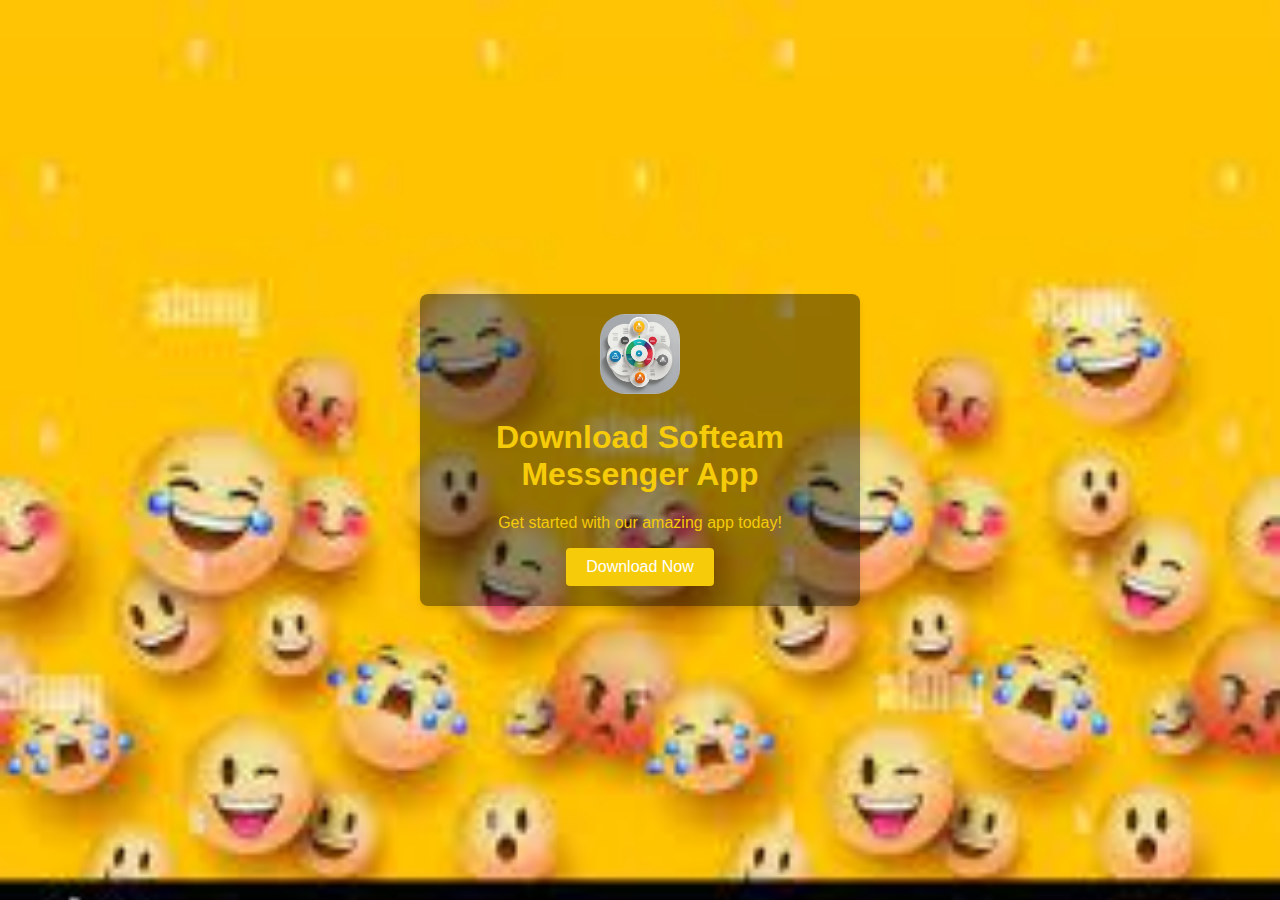
==== index.html @ fff3faff "Update index.html" ====
<!DOCTYPE html>
<html lang="en">
<head>
    <meta charset="UTF-8">
    <meta name="viewport" content="width=device-width, initial-scale=1.0">
    <title>Softteam Messenger App</title>
    <style>
        body {
            font-family: Arial, sans-serif;
            background:url('chat.jpg');
            background-repeat: no-repeat;
            background-size:cover;
             image-resolution: 100px;
            display: flex;
            justify-content: center;
            align-items: center;
            height: 100vh;
            margin: 0;
        }

        .container {
            text-align: center;
            background-color: rgba(0, 0, 0, 0.417);
            padding: 20px;
            border-radius: 8px;
            box-shadow: 0 4px 6px rgba(0, 0, 0, 0.1);
            max-width: 400px;
            width: 100%;
        }

        h1 {
            color: #f6cb0a;
        }
        p {
            color: #f6cb0a;
        }

        .download-button {
            display: inline-block;
            background-color: #f6cb0a;
            color: #fff;
            padding: 10px 20px;
            border-radius: 4px;
            text-decoration: none;
            transition: background-color 0.3s ease;
        }

        .download-button:hover {
            background-color: #f6cb0a;
        }
        .image{
            height: 80px;
            width: 80px;
            border-radius: 25px;
        }

    </style>
</head>
<body>
    <div class="container">
        <img src="logo.jpg" alt="" class="image">
       
        <h1><b>Download Softeam Messenger App</b></h1>
        <p>Get started with our amazing app today!</p>
        <a href="Softeam.apk" id="downloadBtn" class="download-button">Download Now</a>
    </div>

    <script>
        // JavaScript code to handle download button click
        document.getElementById('downloadBtn').addEventListener('click', function(e) {
            e.preventDefault();
            alert('App download will start shortly.');
            // Here you can add the download link for your app
            // window.location.href = 'your_app_download_link_here';
        });
    </script>
</body>
</html>
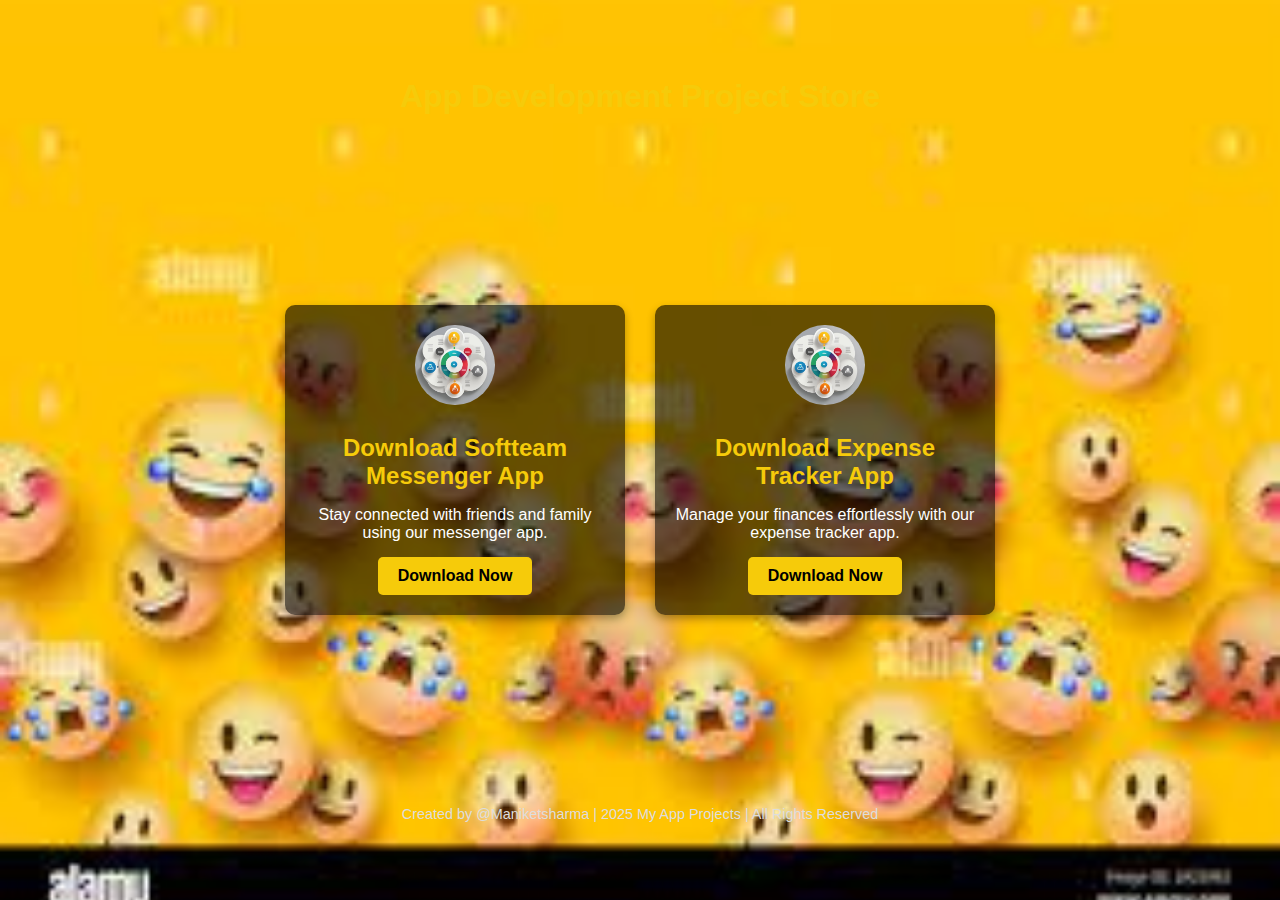
==== commit 6217e87e: "Update index.html" ====
--- a/index.html
+++ b/index.html
@@ -3,76 +3,102 @@
 <head>
     <meta charset="UTF-8">
     <meta name="viewport" content="width=device-width, initial-scale=1.0">
-    <title>Softteam Messenger App</title>
+    <title>My App Projects</title>
+    <link rel="icon" type="image/png" href="logo.jpg" sizes="32x32">
     <style>
         body {
             font-family: Arial, sans-serif;
-            background:url('chat.jpg');
-            background-repeat: no-repeat;
-            background-size:cover;
-             image-resolution: 100px;
+            background: url('chat.jpg') no-repeat center center fixed;
+            background-size: cover;
             display: flex;
             justify-content: center;
             align-items: center;
-            height: 100vh;
+            flex-wrap: wrap;
+            min-height: 100vh;
             margin: 0;
+            color: #fff;
+        }
+
+        header {
+            width: 100%;
+            text-align: center;
+            font-size: 2rem;
+            font-weight: bold;
+            color: #f6cb0a;
+            margin-bottom: 20px;
         }
 
         .container {
+            background-color: rgba(0, 0, 0, 0.6);
+            padding: 20px;
+            margin: 15px;
+            border-radius: 10px;
+            box-shadow: 0 4px 8px rgba(0, 0, 0, 0.3);
+            width: 300px;
             text-align: center;
-            background-color: rgba(0, 0, 0, 0.417);
-            padding: 20px;
-            border-radius: 8px;
-            box-shadow: 0 4px 6px rgba(0, 0, 0, 0.1);
-            max-width: 400px;
-            width: 100%;
+        }
+
+        .container img {
+            height: 80px;
+            width: 80px;
+            border-radius: 50%;
+            margin-bottom: 15px;
         }
 
         h1 {
+            font-size: 1.5rem;
+            margin: 10px 0;
             color: #f6cb0a;
         }
+
         p {
-            color: #f6cb0a;
+            font-size: 1rem;
+            margin-bottom: 15px;
         }
 
         .download-button {
             display: inline-block;
             background-color: #f6cb0a;
-            color: #fff;
+            color: #000;
             padding: 10px 20px;
-            border-radius: 4px;
+            border-radius: 5px;
             text-decoration: none;
+            font-weight: bold;
             transition: background-color 0.3s ease;
         }
 
         .download-button:hover {
-            background-color: #f6cb0a;
-        }
-        .image{
-            height: 80px;
-            width: 80px;
-            border-radius: 25px;
+            background-color: #ffc107;
         }
 
+        footer {
+            width: 100%;
+            text-align: center;
+            margin-top: 20px;
+            font-size: 0.9rem;
+            color: #ddd;
+        }
     </style>
 </head>
 <body>
+    <header>App Development Project Store</header>
+
     <div class="container">
-        <img src="logo.jpg" alt="" class="image">
-       
-        <h1><b>Download Softeam Messenger App</b></h1>
-        <p>Get started with our amazing app today!</p>
-        <a href="Softeam.apk" id="downloadBtn" class="download-button">Download Now</a>
+        <img src="logo.jpg" alt="Softteam Messenger Logo">
+        <h1>Download Softteam Messenger App</h1>
+        <p>Stay connected with friends and family using our messenger app.</p>
+        <a href="Softeam.apk" class="download-button">Download Now</a>
     </div>
 
-    <script>
-        // JavaScript code to handle download button click
-        document.getElementById('downloadBtn').addEventListener('click', function(e) {
-            e.preventDefault();
-            alert('App download will start shortly.');
-            // Here you can add the download link for your app
-            // window.location.href = 'your_app_download_link_here';
-        });
-    </script>
+    <div class="container">
+        <img src="logo.jpg" alt="Expense Tracker Logo">
+        <h1>Download Expense Tracker App</h1>
+        <p>Manage your finances effortlessly with our expense tracker app.</p>
+        <a href="Expense_Tracker.apk" class="download-button">Download Now</a>
+    </div>
+
+    <footer>
+        Created by @Maniketsharma | 2025 My App Projects | All Rights Reserved
+    </footer>
 </body>
 </html>
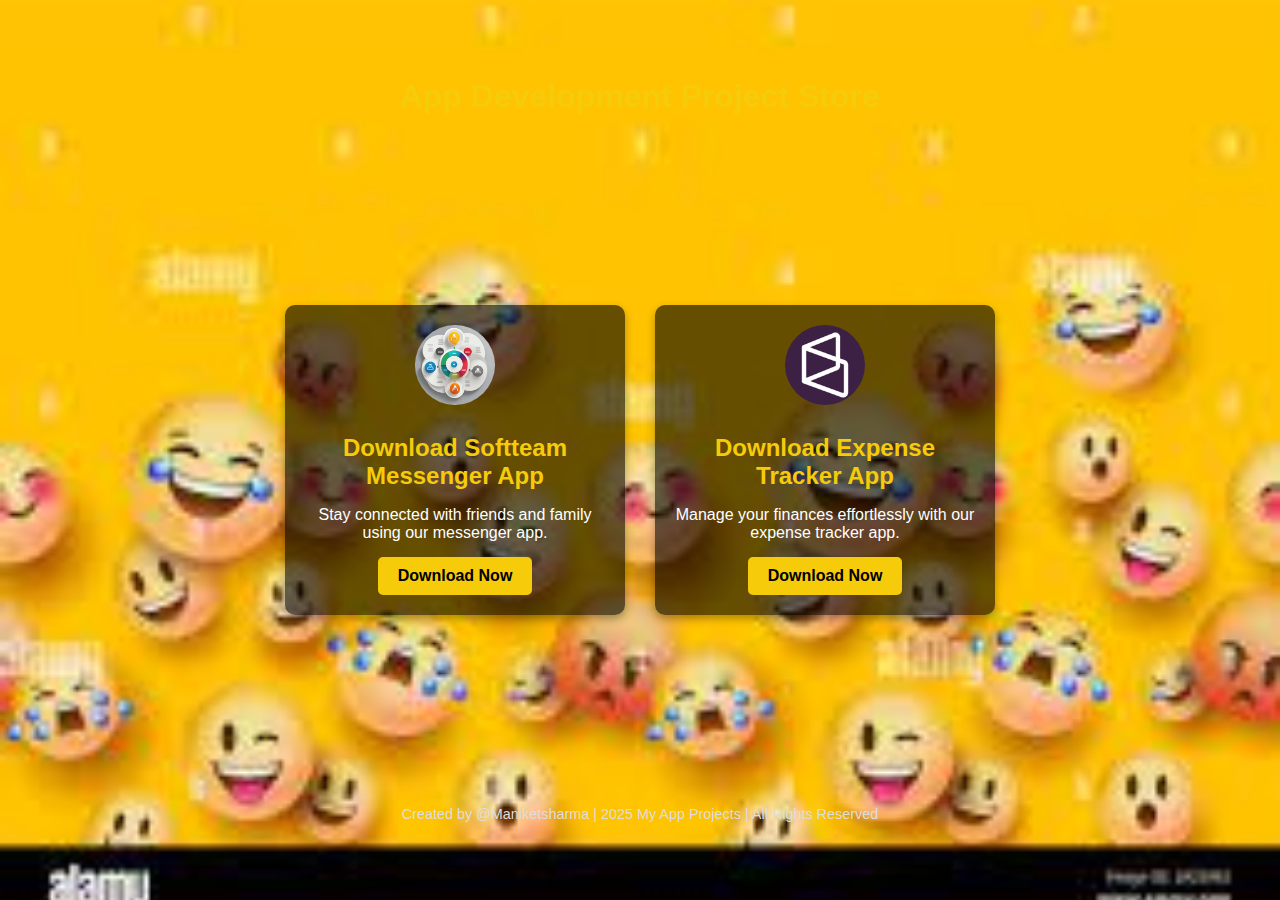
==== commit e409d0dc: "Update index.html" ====
--- a/index.html
+++ b/index.html
@@ -91,7 +91,7 @@
     </div>
 
     <div class="container">
-        <img src="logo.jpg" alt="Expense Tracker Logo">
+        <img src="Expenselogo.png" alt="Expense Tracker Logo">
         <h1>Download Expense Tracker App</h1>
         <p>Manage your finances effortlessly with our expense tracker app.</p>
         <a href="Expense_Tracker.apk" class="download-button">Download Now</a>
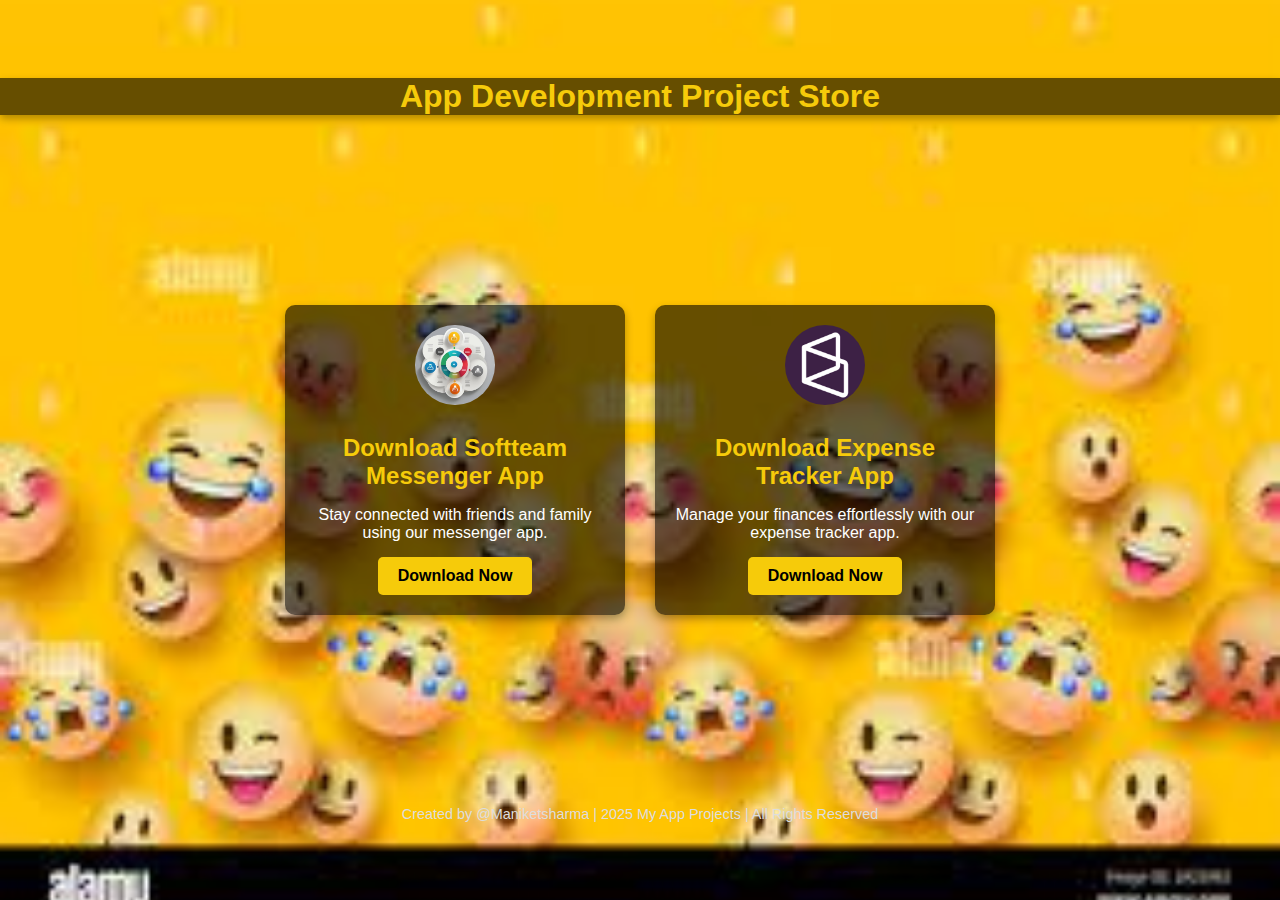
==== commit a486d466: "Update index.html" ====
--- a/index.html
+++ b/index.html
@@ -20,6 +20,8 @@
         }
 
         header {
+            background-color: rgba(0, 0, 0, 0.6);
+            box-shadow: 0 4px 8px rgba(0, 0, 0, 0.3);
             width: 100%;
             text-align: center;
             font-size: 2rem;
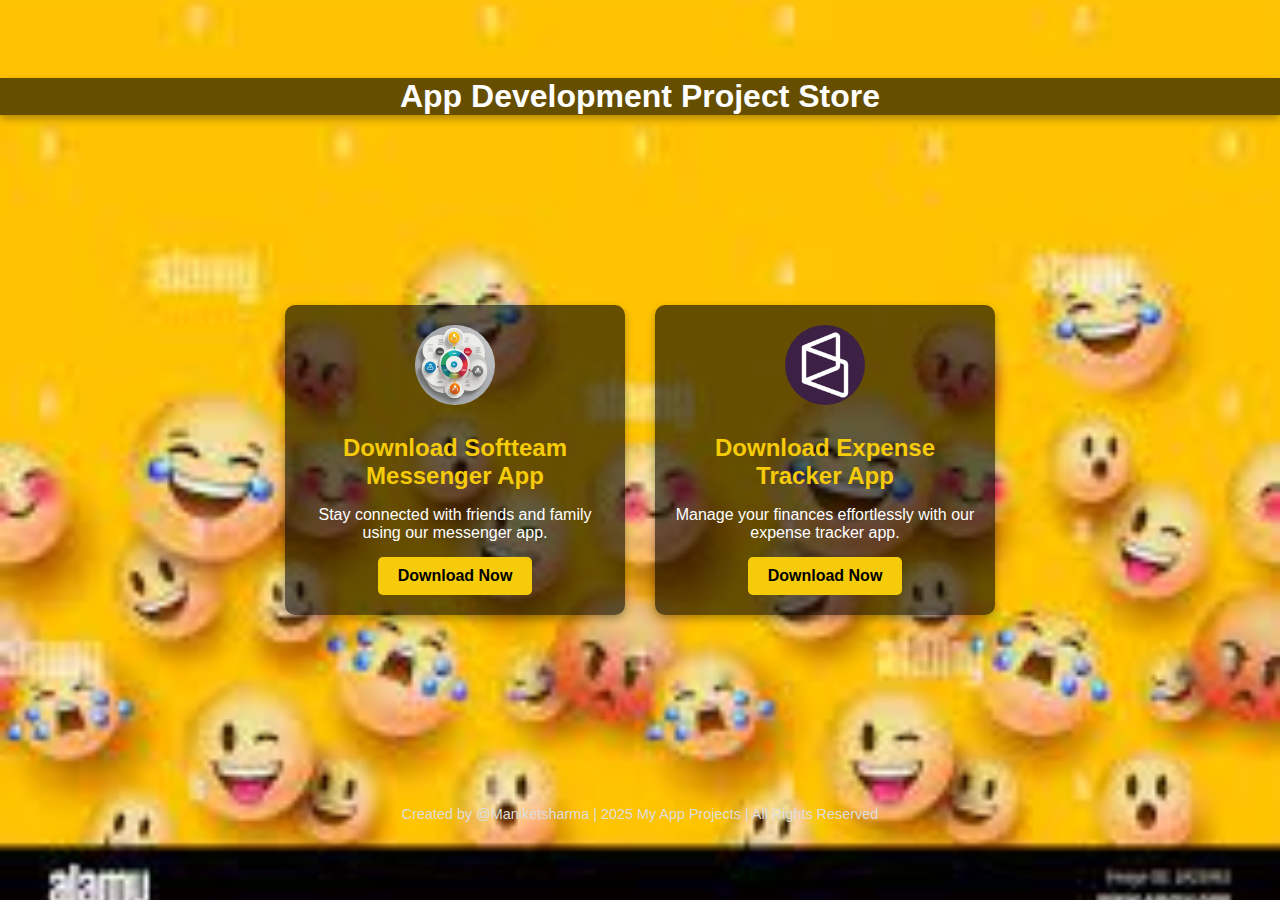
==== commit 9a62fadb: "Update index.html" ====
--- a/index.html
+++ b/index.html
@@ -26,7 +26,7 @@
             text-align: center;
             font-size: 2rem;
             font-weight: bold;
-            color: #f6cb0a;
+            color: white;
             margin-bottom: 20px;
         }
 
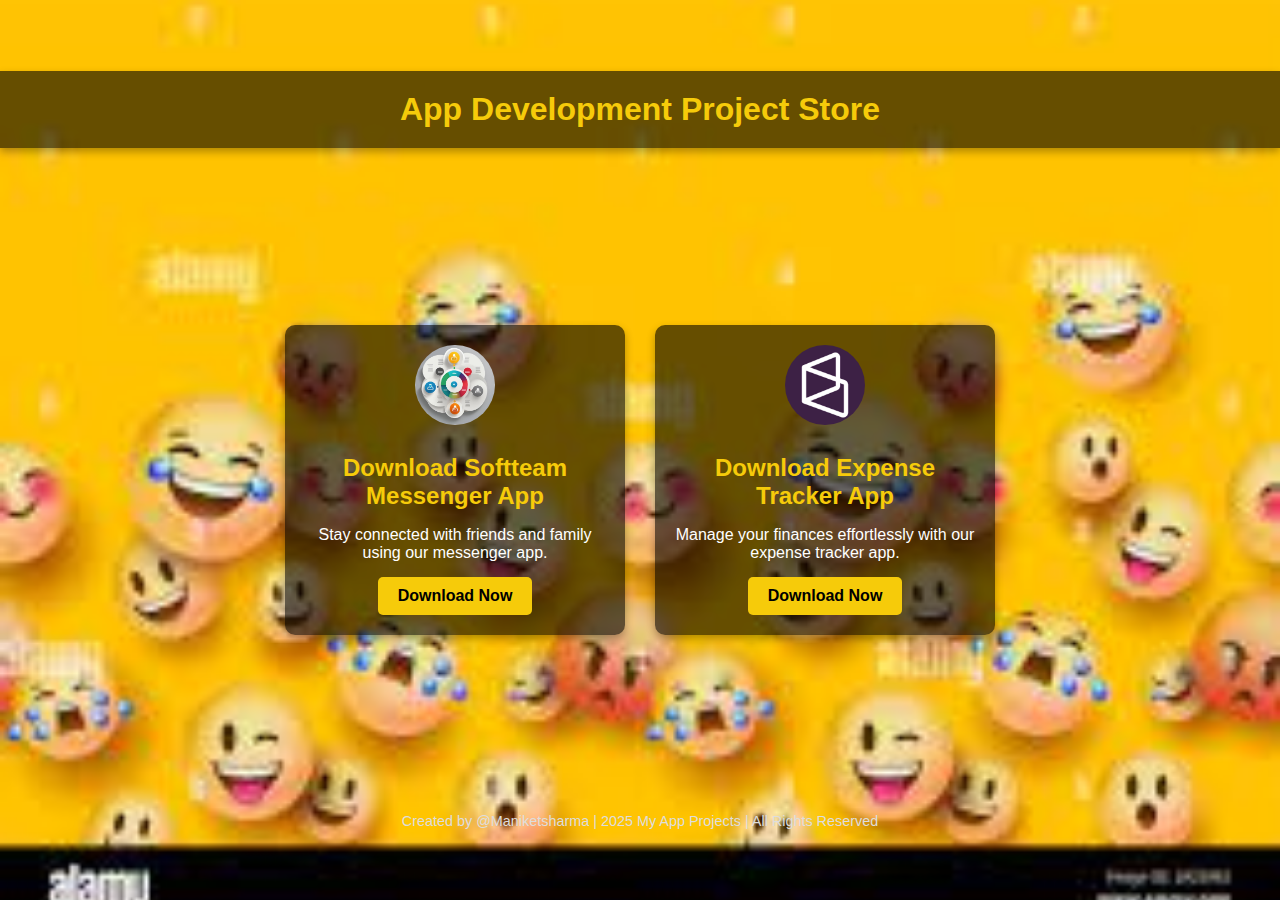
==== commit 5ba92838: "Update index.html" ====
--- a/index.html
+++ b/index.html
@@ -21,12 +21,13 @@
 
         header {
             background-color: rgba(0, 0, 0, 0.6);
+            padding: 20px;
             box-shadow: 0 4px 8px rgba(0, 0, 0, 0.3);
             width: 100%;
             text-align: center;
             font-size: 2rem;
             font-weight: bold;
-            color: white;
+            color: #f6cb0a;
             margin-bottom: 20px;
         }
 
